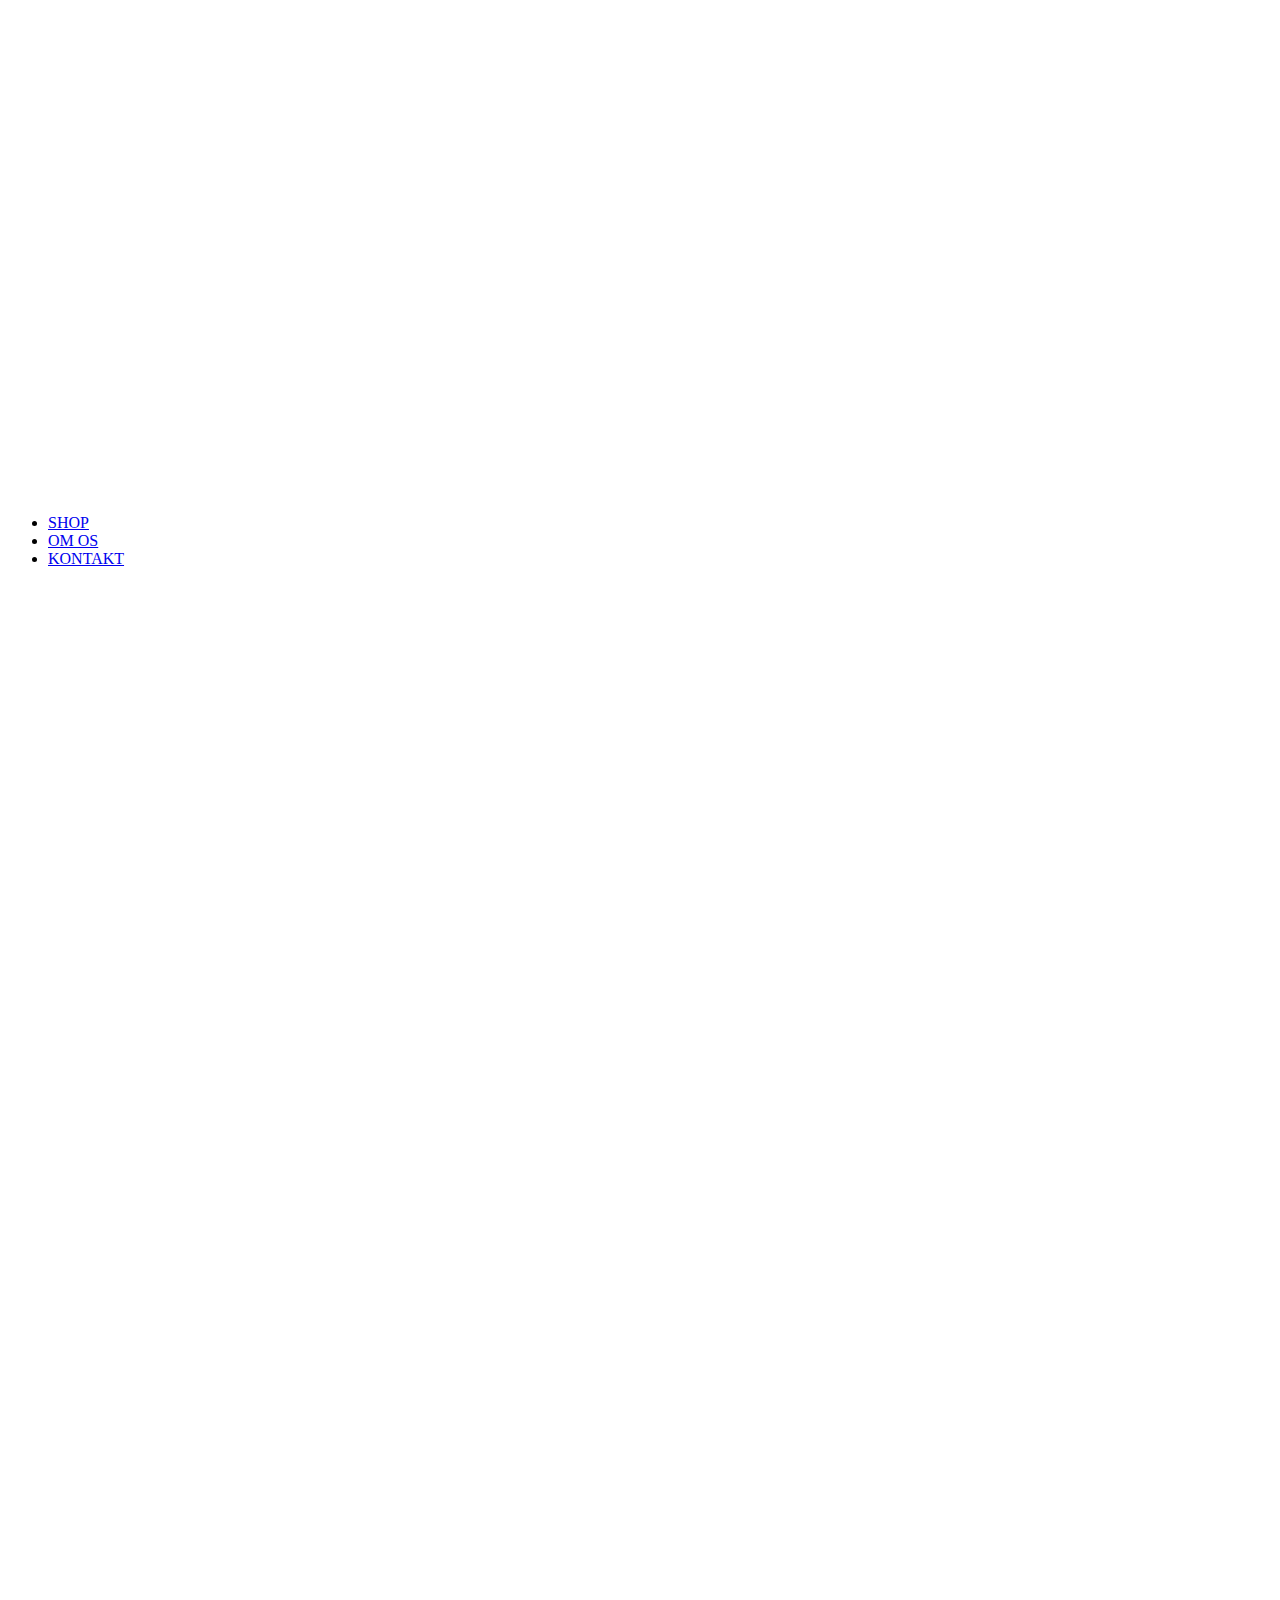
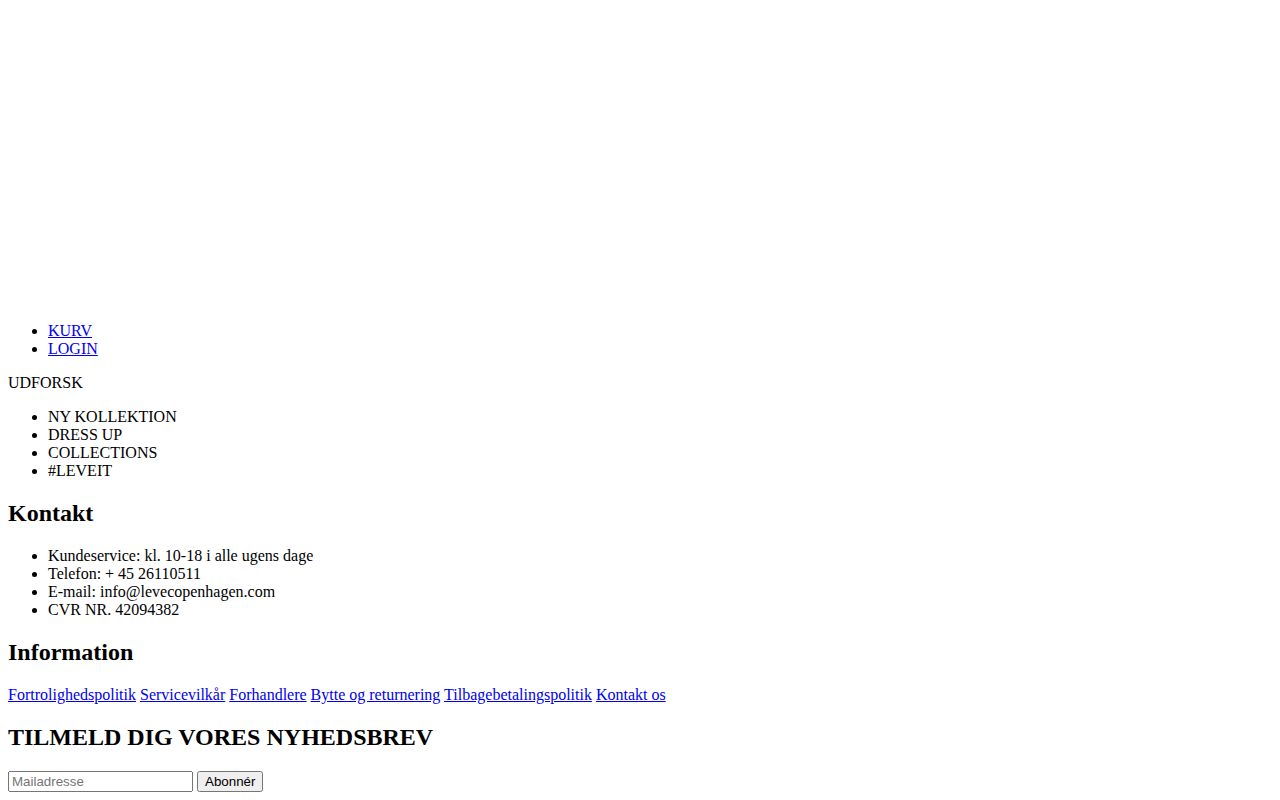
==== index.html @ 32b23ada "nye svger" ====
<!DOCTYPE html>
<html lang="da">
  <head>
    <meta charset="UTF-8" />
    <meta http-equiv="X-UA-Compatible" content="IE=edge" />
    <meta name="viewport" content="width=device-width, initial-scale=1.0" />
    <meta name="robots" content="noindex" />
    <title>Leve Copenhagen - Forside</title>
    <link rel="preconnect" href="https://fonts.googleapis.com" />
    <link rel="preconnect" href="https://fonts.gstatic.com" crossorigin />
    <link href="https://fonts.googleapis.com/css2?family=Lato:wght@100;300&display=swap" rel="stylesheet" />
    <link rel="stylesheet" href="css/nap.css" />
  </head>
  <body>
    <section id="hero">
      <header>
        <div class="logo">
          <a href="index.html"><img src="IMG/logo_hvid.svg" alt="ikon" /></a>
        </div>

        <div class="menu">
          <nav>
            <div class="content_menu">
              <ul>
                <li><a href="side2.html">SHOP</a></li>
                <li><a href="side3.html">OM OS</a></li>
                <li><a href="side4.html">KONTAKT</a></li>
              </ul>
            </div>
          </nav>
        </div>
        <div class="search">
          <a href="side2.html"><img src="IMG/search_hvid.svg" alt="søg" /></a>
        </div>
        <div class="kurvlogin">
          <ul>
            <li><a href="side3.html">KURV</a></li>
            <li><a href="side4.html">LOGIN</a></li>
          </ul>
        </div>
      </header>
      <div class="container">
        <div class="info">
          <div class="udforsk">UDFORSK</div>
          <ul class="forside_ul">
            <li class="forside_li"><a href="side2.html"></a>NY KOLLEKTION</li>
            <li class="forside_li"><a href="side2.html"></a>DRESS UP</li>
            <li class="forside_li"><a href="side2.html"></a>COLLECTIONS</li>
            <li class="forside_li"><a href="side2.html"></a>#LEVEIT</li>
          </ul>
        </div>
      </div>
    </section>
    <div class="footer-container">
      <div class="footer">
        <div class="footer-header footer-1">
          <h2>Kontakt</h2>
          <ul>
            <li>Kundeservice: kl. 10-18 i alle ugens dage</li>
            <li>Telefon: + 45 26110511</li>
            <li>E-mail: info@levecopenhagen.com</li>
            <li>CVR NR. 42094382</li>
          </ul>
        </div>
        <div class="footer-header footer-2">
          <h2>Information</h2>
          <a href="#">Fortrolighedspolitik</a>
          <a href="#">Servicevilkår</a>
          <a href="#">Forhandlere</a>
          <a href="#">Bytte og returnering</a>
          <a href="#">Tilbagebetalingspolitik</a>
          <a href="#">Kontakt os</a>
        </div>
        <div class="footer-email-form">
          <div>
            <h2>TILMELD DIG VORES NYHEDSBREV</h2>
            <input type="email" placeholder="Mailadresse" id="footer-email" />
            <input type="submit" value="Abonnér" id="footer-email-btn" />
          </div>
      </div>
    </div>
  </body>
</html>
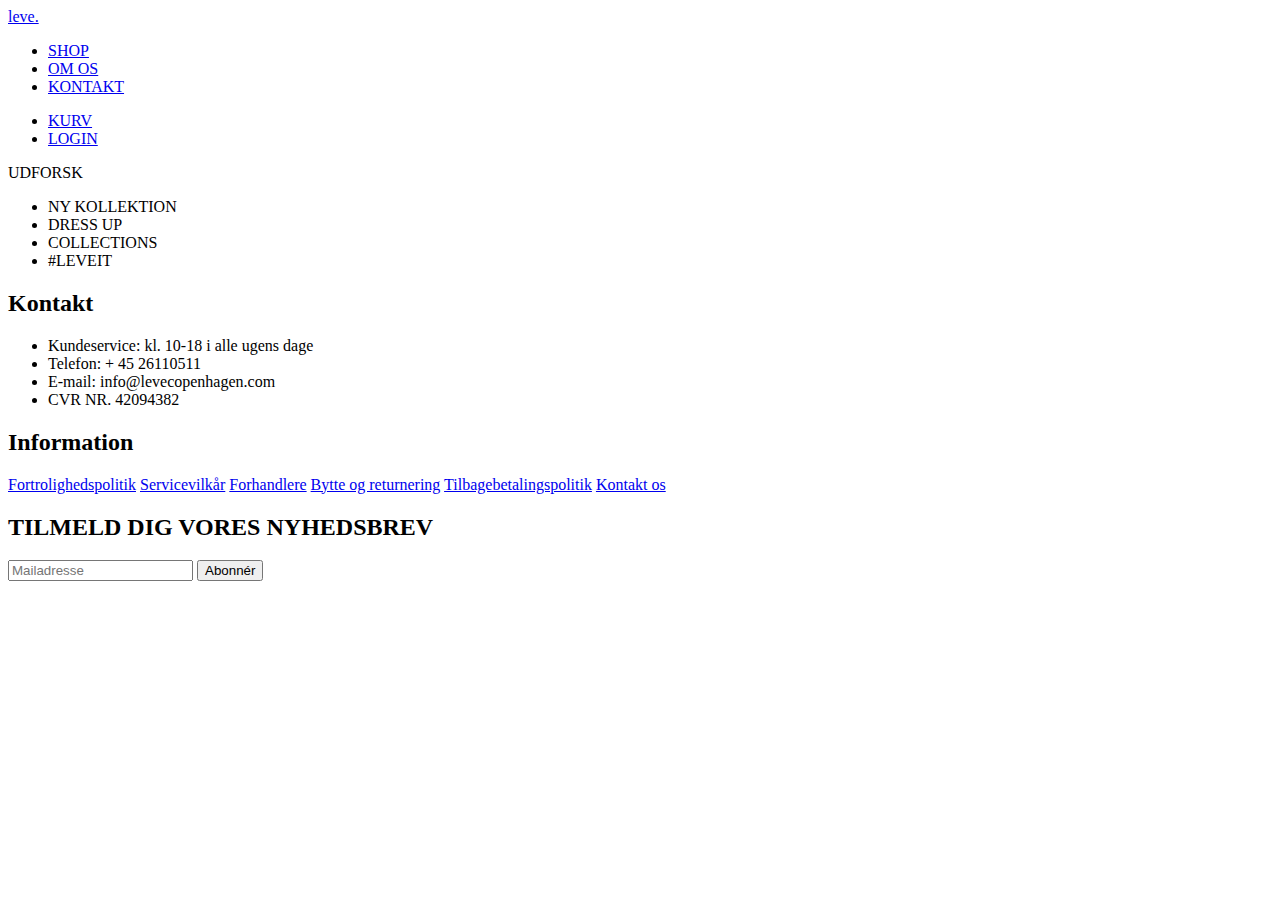
==== commit f231633b: "header scroll" ====
--- a/index.html
+++ b/index.html
@@ -6,16 +6,16 @@
     <meta name="viewport" content="width=device-width, initial-scale=1.0" />
     <meta name="robots" content="noindex" />
     <title>Leve Copenhagen - Forside</title>
-    <link rel="preconnect" href="https://fonts.googleapis.com" />
-    <link rel="preconnect" href="https://fonts.gstatic.com" crossorigin />
-    <link href="https://fonts.googleapis.com/css2?family=Lato:wght@100;300&display=swap" rel="stylesheet" />
+    <link rel="preconnect" href="https://fonts.googleapis.com">
+<link rel="preconnect" href="https://fonts.gstatic.com" crossorigin>
+<link href="https://fonts.googleapis.com/css2?family=Lato:wght@100;300&family=Poppins:wght@100;200;500&display=swap" rel="stylesheet">
     <link rel="stylesheet" href="css/nap.css" />
   </head>
   <body>
     <section id="hero">
       <header>
         <div class="logo">
-          <a href="index.html"><img src="IMG/logo_hvid.svg" alt="ikon" /></a>
+          <a href="index.html">leve.</a>
         </div>
 
         <div class="menu">
@@ -28,9 +28,6 @@
               </ul>
             </div>
           </nav>
-        </div>
-        <div class="search">
-          <a href="side2.html"><img src="IMG/search_hvid.svg" alt="søg" /></a>
         </div>
         <div class="kurvlogin">
           <ul>
@@ -80,4 +77,13 @@
       </div>
     </div>
   </body>
+  <script>
+  window.addEventListener("scroll", function () {
+  let header = document.querySelector("header");
+  let windowPosition = window.scrollY > 0;
+  header.classList.toggle("scrolling-active", windowPosition);
+});</script>
 </html>
+
+
+  
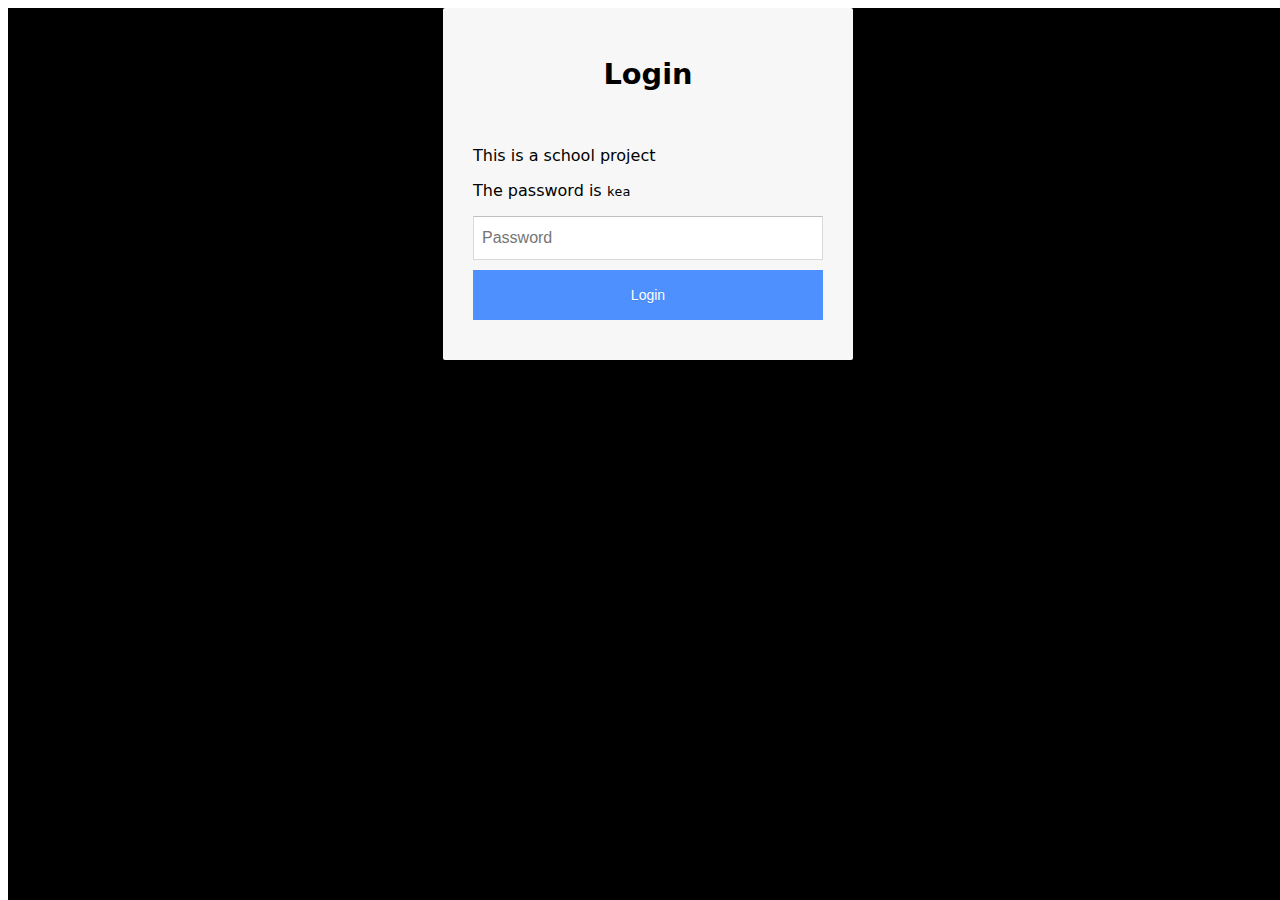
==== commit 3d8c2cd3: "login" ====
--- a/index.html
+++ b/index.html
@@ -18,7 +18,7 @@
           <a href="index.html">leve.</a>
         </div>
 
-        <div class="menu">
+        <div class="menu1">
           <nav>
             <div class="content_menu">
               <ul>
@@ -35,8 +35,11 @@
             <li><a href="side4.html">LOGIN</a></li>
           </ul>
         </div>
+         <div id="hamburger">
+      <div></div>
+    </div>
       </header>
-      <div class="container">
+      <div class="container123">
         <div class="info">
           <div class="udforsk">UDFORSK</div>
           <ul class="forside_ul">
@@ -77,12 +80,14 @@
       </div>
     </div>
   </body>
+   <script src="login.js"></script> 
   <script>
   window.addEventListener("scroll", function () {
   let header = document.querySelector("header");
   let windowPosition = window.scrollY > 0;
   header.classList.toggle("scrolling-active", windowPosition);
-});</script>
+});
+</script>
 </html>
 
 
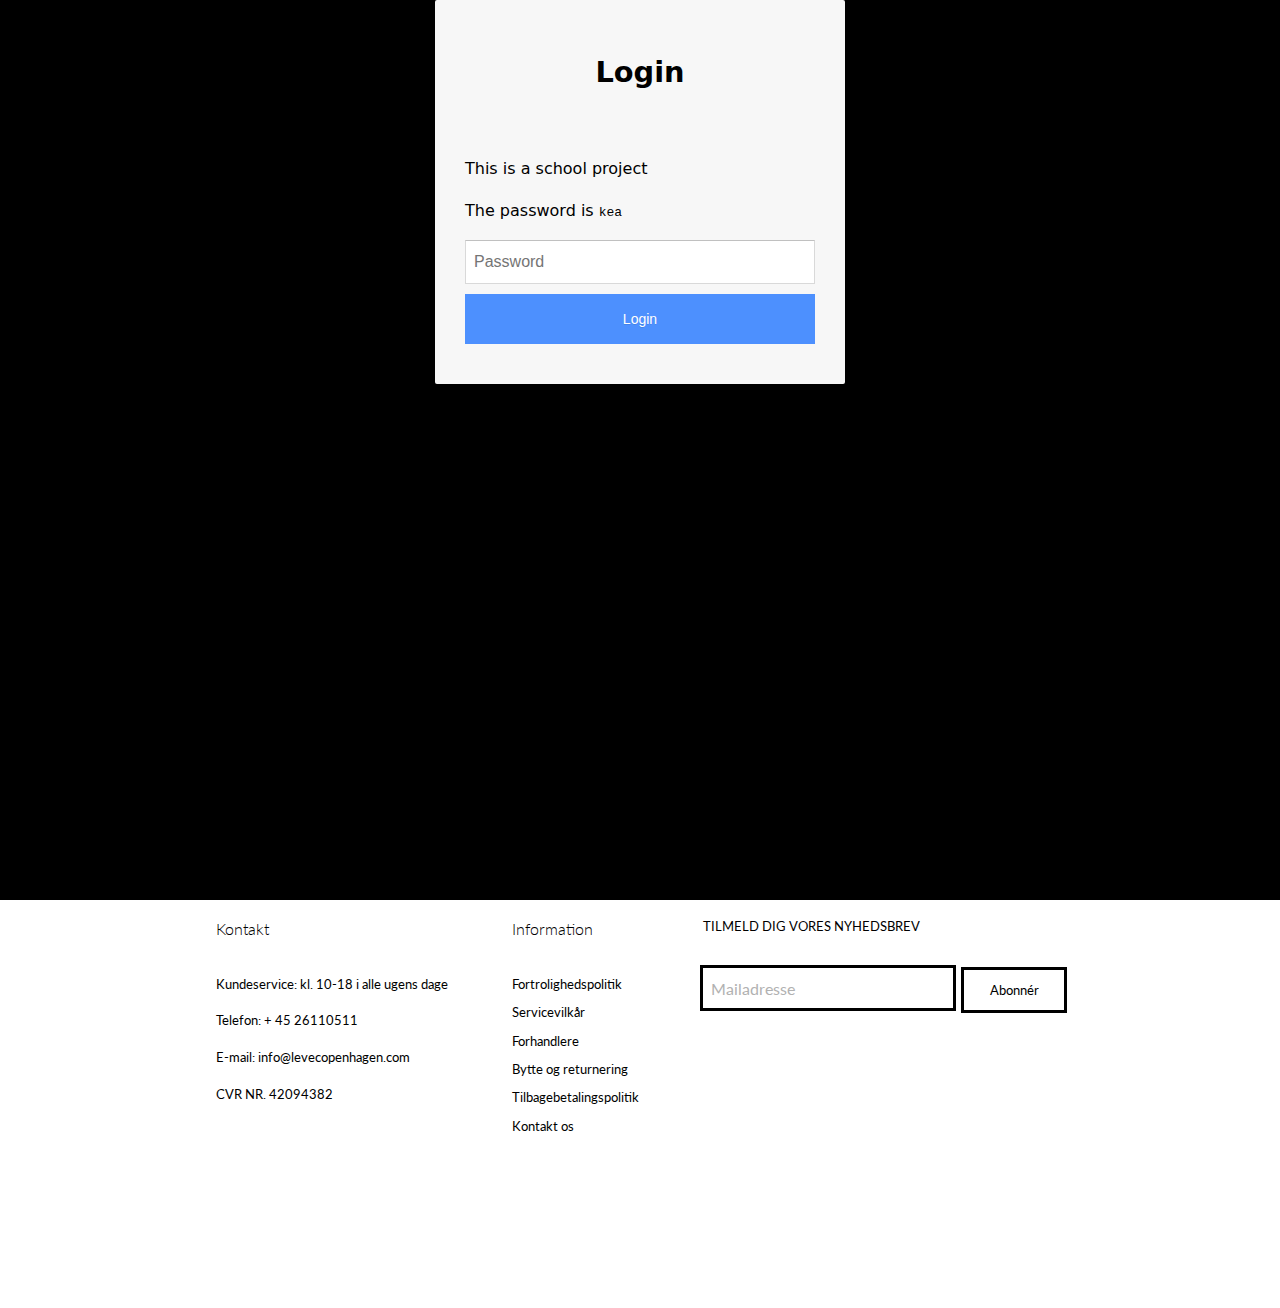
==== commit fe55bc03: "Fixes" ====
--- a/index.html
+++ b/index.html
@@ -9,7 +9,7 @@
     <link rel="preconnect" href="https://fonts.googleapis.com">
 <link rel="preconnect" href="https://fonts.gstatic.com" crossorigin>
 <link href="https://fonts.googleapis.com/css2?family=Lato:wght@100;300&family=Poppins:wght@100;200;500&display=swap" rel="stylesheet">
-    <link rel="stylesheet" href="css/nap.css" />
+    <link rel="stylesheet" href="nap.css" />
   </head>
   <body>
     <section id="hero">
--- a/nap.css
+++ b/nap.css
@@ -0,0 +1,446 @@
+/**********************************************
+************* GENERELT - START ****************
+**********************************************/
+* {
+  all: unset;
+  display: revert;
+  cursor: revert;
+  box-sizing: border-box;
+  list-style: none;
+}
+
+img {
+  max-width: 100%;
+  max-height: 100%;
+}
+
+body {
+  line-height: 1.6;
+  font-family: "Lato", sans-serif;
+}
+header {
+  position: sticky;
+  top: 0;
+  display: flex;
+  align-items: center;
+  padding: 1.4rem;
+  color: white;
+  padding-top: 5%;
+}
+
+.logo {
+  cursor: pointer;
+  border: none;
+  text-decoration: none;
+  font-family: "Poppins", sans-serif;
+  font-weight: 300;
+  font-size: 3rem;
+}
+.logo a:hover {
+  text-decoration: none;
+}
+
+.search {
+  display: inline-block;
+  height: 3%;
+  width: 3%;
+  padding-top: 4px;
+  margin-left: auto;
+}
+.menu1,
+.kurvlogin {
+  display: none; /* DER ER DISPLAY NONE HER (SKULLE TESTE MOBIL VERSION)!!!!! KAN GODT FUCKE MED RESTEN AF LIST ELEMENTER (CHECK HER HVIS BURGER MENU IK VIRKER)!!!! */
+}
+
+/**********************************************
+************** SIDE - START *****************
+**********************************************/
+:root {
+  --fs-xl: 2.5rem;
+  --fs-l: 2rem;
+  --fs-s: 1rem;
+  --fs-xs: 0.8rem;
+}
+
+#hero {
+  background-image: linear-gradient(rgba(0, 0, 0, 0.2), rgba(0, 0, 0, 0.4)),
+    url(../IMG/billede_forside.jpg);
+  background-size: cover;
+  max-width: none;
+  max-width: 100%;
+  height: 100vh;
+  background-repeat: no-repeat;
+  background-position: 30%;
+}
+.container123 {
+  width: 90%;
+  height: 100%;
+  margin: 0 auto;
+  display: grid;
+}
+
+.info {
+  display: flex;
+  flex-direction: column;
+  width: 90%;
+  justify-content: end;
+  color: white;
+  margin-bottom: 60%;
+  text-shadow: 1px 1px 8px rgba(58, 58, 58, 0.718);
+}
+.info div {
+  margin-top: 5%;
+}
+
+.udforsk {
+  font-size: var(--fs-s);
+  font-weight: 100;
+}
+.forside_ul {
+  list-style: none;
+  cursor: pointer;
+}
+.forside_ul li {
+  padding-top: 4.5%;
+}
+.forside_li {
+  font-size: var(--fs-l);
+  font-weight: 400;
+  transition: all 0.2s ease-in-out;
+}
+.forside_li:hover {
+  transform: scale(1.05);
+}
+
+/**********************************************
+************* GENERELT - SLUT *****************
+**********************************************/
+/**********************************************
+************* MENU - START ********************
+**********************************************/
+
+.scrolling-active {
+  background-color: white;
+  box-shadow: 0 3px 1rem rgba(0, 0, 0, 0.1);
+}
+.scrolling-active .menu1 ul li a {
+  color: black;
+}
+.scrolling-active .kurvlogin ul li a {
+  color: black;
+}
+.scrolling-active .logo {
+  color: black;
+}
+/*****************************************************'''****************************************************/
+
+#hamburger {
+  margin: 4%;
+  margin-left: auto;
+}
+
+#hamburger {
+  opacity: 0.5;
+  cursor: pointer;
+  transition: opacity 0.25s linear;
+  width: clamp(1.5rem, 2vw + 1.1rem, 6rem);
+  height: clamp(2rem, 1.4vw + 1.7rem, 5rem);
+  display: flex;
+  align-items: center;
+}
+
+#hamburger:hover {
+  opacity: 1;
+}
+
+#hamburger div,
+#hamburger div:after,
+#hamburger div:before {
+  background-color: #fafafa;
+  border-radius: 10px;
+  width: clamp(1.5rem, 2vw + 1.1rem, 6rem);
+  height: clamp(0.2rem, 0.3vw + 0.1rem, 0.8rem);
+  transition: all 0.15s linear;
+}
+
+#hamburger div:before,
+#hamburger div:after {
+  content: "";
+  position: absolute;
+}
+
+#hamburger div:before {
+  transform: translateY(-200%);
+}
+
+#hamburger div:after {
+  transform: translateY(200%);
+}
+
+#hamburger.open div {
+  background: transparent;
+}
+
+#hamburger.open div:before {
+  transform: rotate(45deg);
+}
+
+#hamburger.open div:after {
+  transform: rotate(-45deg);
+}
+
+#overlay {
+  position: fixed;
+  width: 30%;
+  min-height: 100%;
+  background-color: #1a1a1a;
+  z-index: 2;
+  transform: translateY(-100%);
+  transition: all 0.5s ease-in-out;
+  display: flex;
+  flex-direction: column;
+  justify-content: center;
+  align-items: center;
+}
+
+#overlay.menu {
+  transform: translateY(0%);
+  transform: translateX(250%);
+}
+
+#overlay a {
+  text-decoration: none;
+  color: #fafafa;
+  font-size: clamp(1rem, 4.1vw + 0.2rem, 10rem);
+  margin: 2%;
+  opacity: 0.5;
+  transition: opacity 0.2s linear;
+}
+
+#overlay a:hover {
+  opacity: 1;
+}
+
+/*****************************************************'''****************************************************/
+
+@media (min-width: 768px) {
+  #hamburger {
+    display: none;
+  }
+
+  .menu1,
+  .kurvlogin {
+    display: block;
+  }
+  .info {
+    display: flex;
+    flex-direction: column;
+    width: 50%;
+    justify-content: center;
+    color: white;
+  }
+  .info div {
+    margin-top: 50%;
+  }
+
+  .udforsk {
+    font-size: var(--fs-s);
+    font-weight: 100;
+  }
+  .forside_ul {
+    list-style: none;
+  }
+  .forside_ul li {
+    padding-top: 4.5%;
+  }
+  .nykollektion,
+  .dressup,
+  .collections,
+  .leveit {
+    font-size: var(--fs-l);
+    font-weight: 400;
+    transition: all 0.2s ease-in-out;
+  }
+  a:hover {
+    /* Få teksten til at forstørre (Zoom effekt) */
+    text-decoration: underline;
+  }
+
+  header ul {
+    justify-content: space-between;
+    list-style-type: none;
+    margin: 0;
+    padding: 0;
+    gap: 40px;
+    display: flex;
+  }
+  header nav li {
+    flex-shrink: 0;
+  }
+
+  header {
+    position: sticky;
+    top: 0;
+    display: flex;
+    align-items: center;
+    padding: 1.6rem;
+    color: white;
+    font-size: var(--fs-xs);
+    padding-top: 1.7%;
+    background-color: rgba(255, 255, 255, 0.068);
+    overflow-x: auto;
+    flex-wrap: wrap;
+  }
+  .Kontakt_header {
+    position: sticky;
+    top: 0;
+    display: flex;
+    align-items: center;
+    padding: 1.6rem;
+    color: rgb(0, 0, 0);
+    font-size: var(--fs-xs);
+    padding-top: 1.7%;
+    background-color: rgba(255, 255, 255, 0.068);
+    overflow-x: auto;
+    flex-wrap: wrap;
+  }
+
+  .logo {
+    cursor: pointer;
+    height: 12%;
+    width: 12%;
+    border: none;
+  }
+
+  .search {
+    display: inline-block;
+    height: 1.5%;
+    width: 1.5%;
+    padding-top: 4px;
+    margin-left: auto;
+  }
+  .kurvlogin {
+    margin-left: auto;
+  }
+  .menu1 {
+    margin-left: 5%;
+  }
+  #hero {
+    background-image: linear-gradient(rgba(0, 0, 0, 0.2), rgba(0, 0, 0, 0.4)),
+      url(billede_forside.jpg);
+    background-size: cover;
+    max-width: none;
+    max-width: 100%;
+    height: 100vh;
+    background-repeat: no-repeat;
+  }
+}
+/**********************************************
+************* MENU - SLUT *********************
+**********************************************/
+.footer-container {
+  background-color: white;
+  padding: 1rem 0rem 2rem 0rem;
+}
+.footer img {
+  width: 10%;
+}
+.footer {
+  width: 80%;
+  height: 40vh;
+  display: flex;
+  justify-content: center;
+  margin: 0 auto;
+  color: black;
+  flex-wrap: wrap;
+  font-size: var(--fs-xs);
+}
+.footer-header {
+  display: flex;
+  margin-right: 4rem;
+  flex-direction: column;
+}
+.footer-header h2 {
+  margin-bottom: 2rem;
+  font-weight: 300;
+  font-size: var(--fs-s);
+}
+.footer-header a {
+  margin-bottom: 0.5rem;
+}
+.footer-email-form h2 {
+  margin-bottom: 2rem;
+}
+.footer-email-form {
+  display: flex;
+}
+#footer-email {
+  width: 250px;
+  height: 40px;
+  border-radius: 0px;
+  outline: solid;
+  border-color: black;
+  padding-left: 0.5rem;
+  font-size: var(--fs-s);
+  margin-bottom: 1rem;
+  margin-right: 0.5rem;
+}
+
+.footer li {
+  padding-bottom: 7%;
+}
+#footer-email::placeholder {
+  color: #b1b1b1;
+}
+#footer-email-btn {
+  width: 100px;
+  height: 40px;
+  border-radius: 0px;
+  outline: solid;
+  border-color: black;
+  text-align: center;
+  padding: 0rem 1.5rem 0rem 1.5rem;
+}
+#footer-email-btn:hover {
+  cursor: pointer;
+  background-color: rgb(117, 159, 117);
+  color: white;
+  transition: all 0.4s ease-in-out;
+}
+@media screen and (max-width: 1150px) {
+  .footer {
+    height: 50hv;
+  }
+  .footer-email-form {
+    margin-top: 4rem;
+  }
+}
+@media screen and (max-width: 820px) {
+  .footer {
+    padding-top: 2rem;
+  }
+}
+
+@media screen and (max-width: 720px) {
+  .footer-3 {
+    display: none;
+  }
+  .footer-email-form {
+    margin-top: 4rem;
+  }
+}
+@media screen and (max-width: 590px) {
+  .footer-3 {
+    display: none;
+  }
+  .footer-1 {
+    margin-bottom: 2rem;
+  }
+  .footer-email-form {
+    margin-top: 4rem;
+  }
+}
+
+/**********************************************
+***** TYPOGRAFI START *********
+**********************************************/
